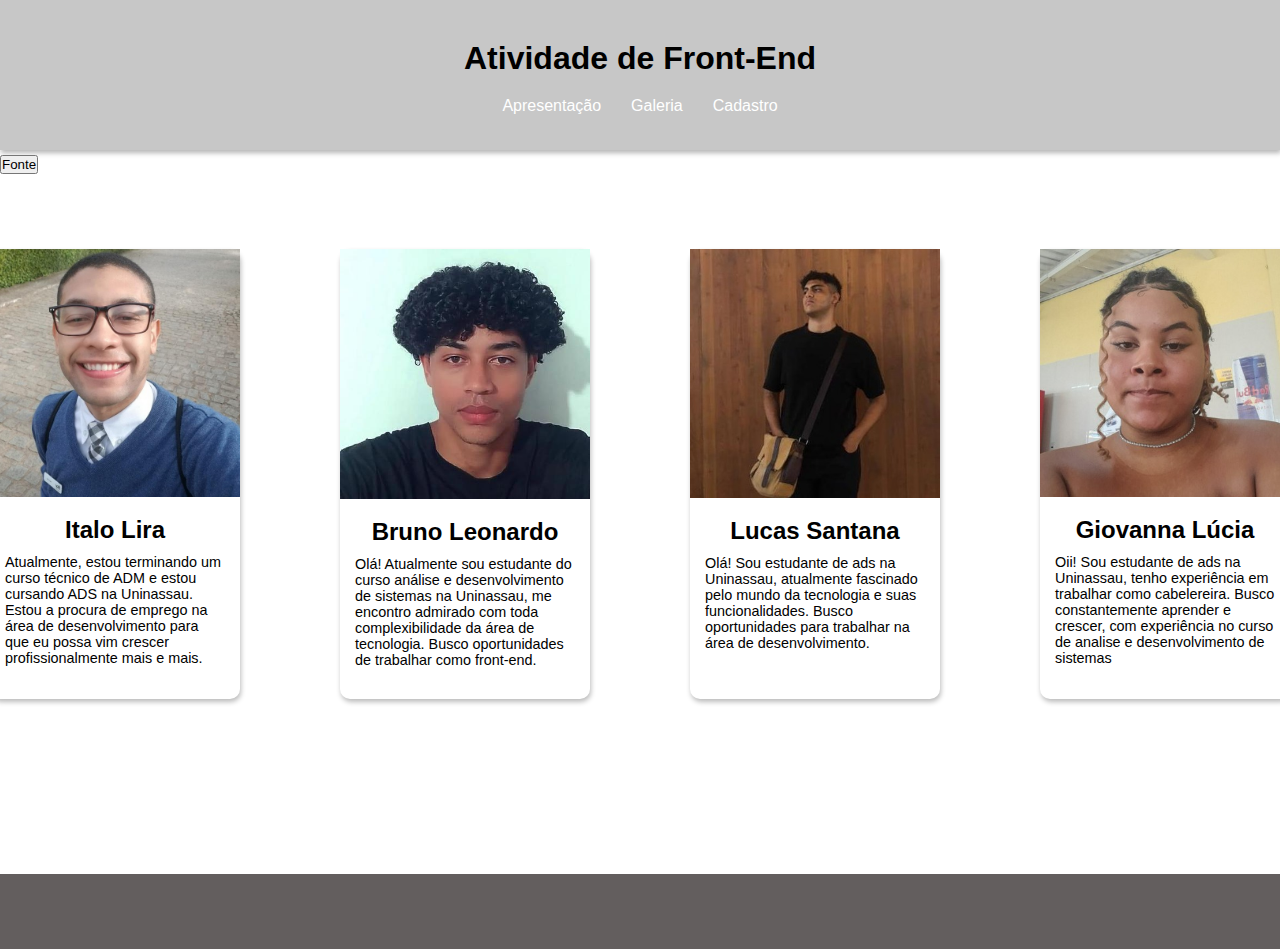
==== index.html @ 02f753df "Add files via upload" ====
<!DOCTYPE html>
<html lang="pt-br">
<head>
    <meta charset="UTF-8">
    <meta name="viewport" content="width=device-width, initial-scale=1.0">
    <title>Front-End</title>
    <link rel="stylesheet" href="css/style.css">
</head>
<body>
    <!--Primeira Interação-->
  
    <header>
        <h1>Atividade de Front-End</h1>
        <nav class="link-container">
            <a href="../index.html" class="link">Apresentação</a>
            <a href="pages/galeria.html" class="link">Galeria</a>
            <a href="pages/cadastro.html" class="link">Cadastro</a>
        </nav>
    </header>

    <button id="fonte" onclick="aumentarFonte()">Fonte</button>
    
    <main>
        <div class="card-container">  
            <div class="card">
                <img src="img/Italo.jpeg">
                <section class="info-container">  
                    <h2 class="name">Italo Lira</h2>  
                    <p class="about-me"> Atualmente, estou terminando um curso técnico de ADM e estou cursando ADS na Uninassau.
                        Estou a procura de emprego na área de desenvolvimento para que eu possa vim crescer profissionalmente mais e mais.</p>
                </section>
            </div>
            <div class="card">
                <img src="img/Bruno.jpg">
                <section class="info-container">  
                    <h2 class="name">Bruno Leonardo</h2>  
                    <p class="about-me">Olá! Atualmente sou estudante do curso análise e desenvolvimento de sistemas na Uninassau, me encontro admirado com toda complexibilidade da área de tecnologia.
                        Busco oportunidades de trabalhar como front-end.    
                    </p>
                </section>
            </div>
            <div class="card">
                <img src="img/Lucas.jpeg">
                <section class="info-container">  
                    <h2 class="name">Lucas Santana</h2>  
                    <p class="about-me">Olá! Sou estudante de ads na Uninassau, atualmente fascinado pelo mundo da tecnologia e suas funcionalidades.
                        Busco oportunidades para trabalhar na área de desenvolvimento.  
                    </p>
                </section>
            </div>
            <div class="card">
                <img src="img/Giovanna.jpeg">
                <section class="info-container">  
                    <h2 class="name">Giovanna Lúcia</h2>  
                    <p class="about-me">Oii! Sou estudante de ads na Uninassau, tenho experiência em trabalhar como cabelereira.
                        Busco constantemente aprender e crescer, com experiência no curso de analise e desenvolvimento de sistemas
                    </p>
                </section>
            </div>
        </div>
    </main>      
  


    <footer></footer>

    <script src="script.js"></script>
</body>
</html>
---- css/style.css ----
*{
    margin: 0;
    padding: 0;
    box-sizing: border-box;
    font-family: Arial, Helvetica, sans-serif;
}


body{
    background-image: url(../img/cordefundo.avif);
    background-repeat: no-repeat;
    background-size: cover;
}


header{
    padding-top: 40px;
    margin-bottom: 5px;
    height: 150px;
    text-align: center;
    background-color: rgba(128, 128, 128, 0.438);
    box-shadow: 1px 3px 5px rgba(0, 0, 0, 0.295);
}


main{
    height: 700px;
}


footer{
    height: 75px;
    background-color: rgb(99, 94, 94);
}

section{
    display: flex;
    flex-direction: column;
    align-items: center;
}


img{
    width: 250px;
}


body.dark-mode {
    background-color: black;
    color: black;
}


#dark{
    cursor: pointer;
}

.link-container{
    padding-top: 20px;
    display: flex;
    justify-content: center;
    gap: 30px;
}


.link{
    color: white;
    text-decoration: none;
}


.link:hover{
    text-decoration: underline;
}


.card-section{
    height: 750px;
    background-color: white;
}




.name{
    padding-bottom: 10px;
}



.card-container{
    padding-top: 75px;
    justify-content: center;
    gap: 100px;
    display: flex;
     
}


.card{
    cursor: pointer;
    background-color: white;
    height: 450px;
    width: 250px;
    border-radius: 10px;
    box-shadow: 1px 3px 5px rgba(0, 0, 0, 0.267);
    transition: 0.3s;
}


.card:hover{
    transform: scale(1.03);
}


.info-container{
    padding: 15px;
}



.apresentacao-titulo{
    padding-top: 10px;
    text-align: center;   
}


.galeria-titulo{
    color: white;
    padding-top: 10px;
    text-align: center;   
}

.about-me{
    font-size: 0.9em;
}


.button-container {
    display: flex;
    align-items: center;
    justify-content: center;
    height: 100vh;
}

#slide-btn {
    font-size: 18px;
    padding: 10px 20px;
    cursor: pointer;
    margin-left: 0; 
    transition: margin-left 0.3s ease;
}
.slide {
    margin-left: 200px;
}
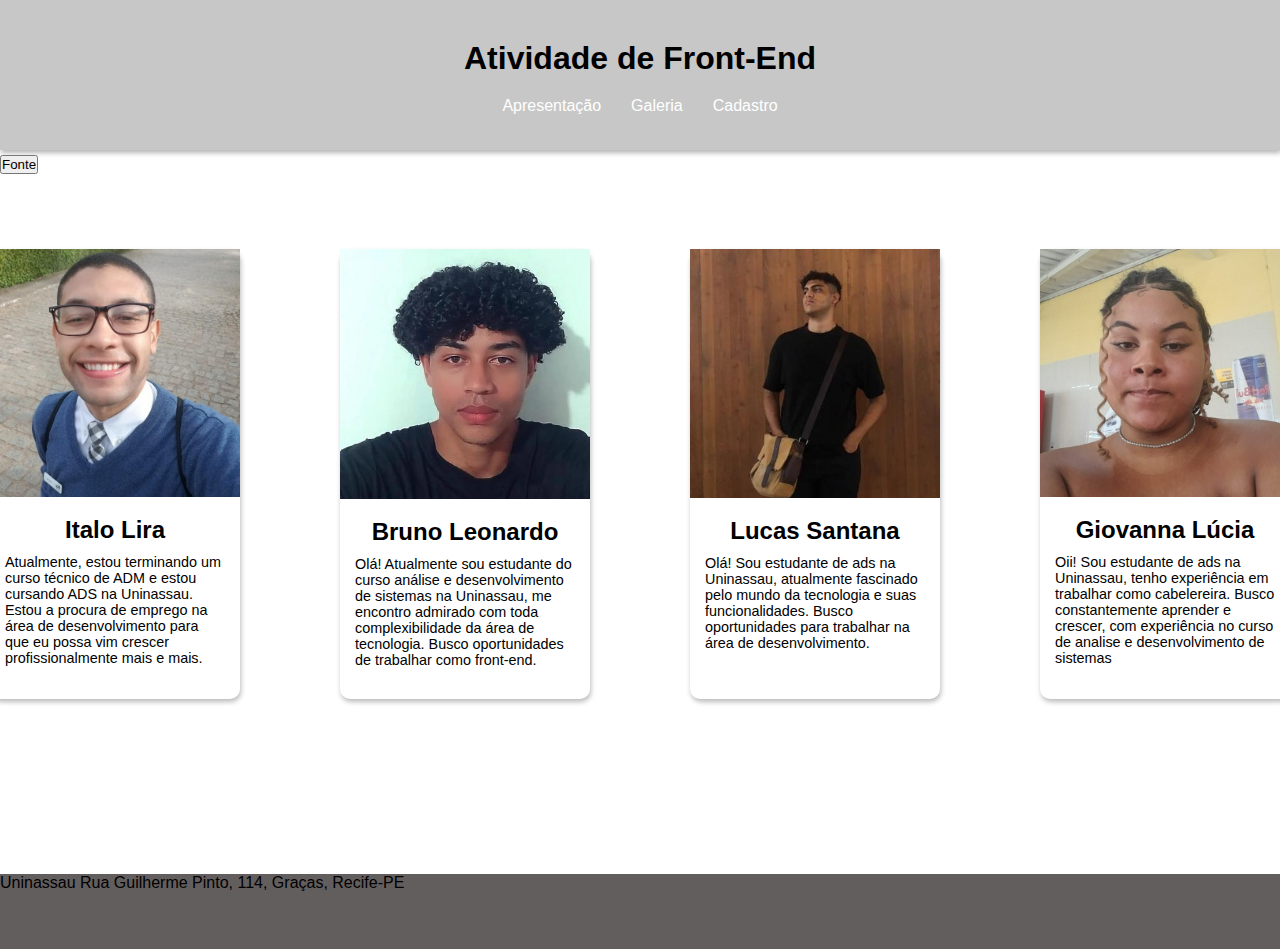
==== commit d636e731: "Update index.html" ====
--- a/index.html
+++ b/index.html
@@ -62,7 +62,10 @@
   
 
 
-    <footer></footer>
+    <footer>
+        Uninassau
+        Rua Guilherme Pinto, 114, Graças, Recife-PE
+    </footer>
 
     <script src="script.js"></script>
 </body>
--- a/css/style.css
+++ b/css/style.css
@@ -4,14 +4,6 @@
     box-sizing: border-box;
     font-family: Arial, Helvetica, sans-serif;
 }
-
-
-body{
-    background-image: url(../img/cordefundo.avif);
-    background-repeat: no-repeat;
-    background-size: cover;
-}
-
 
 header{
     padding-top: 40px;
